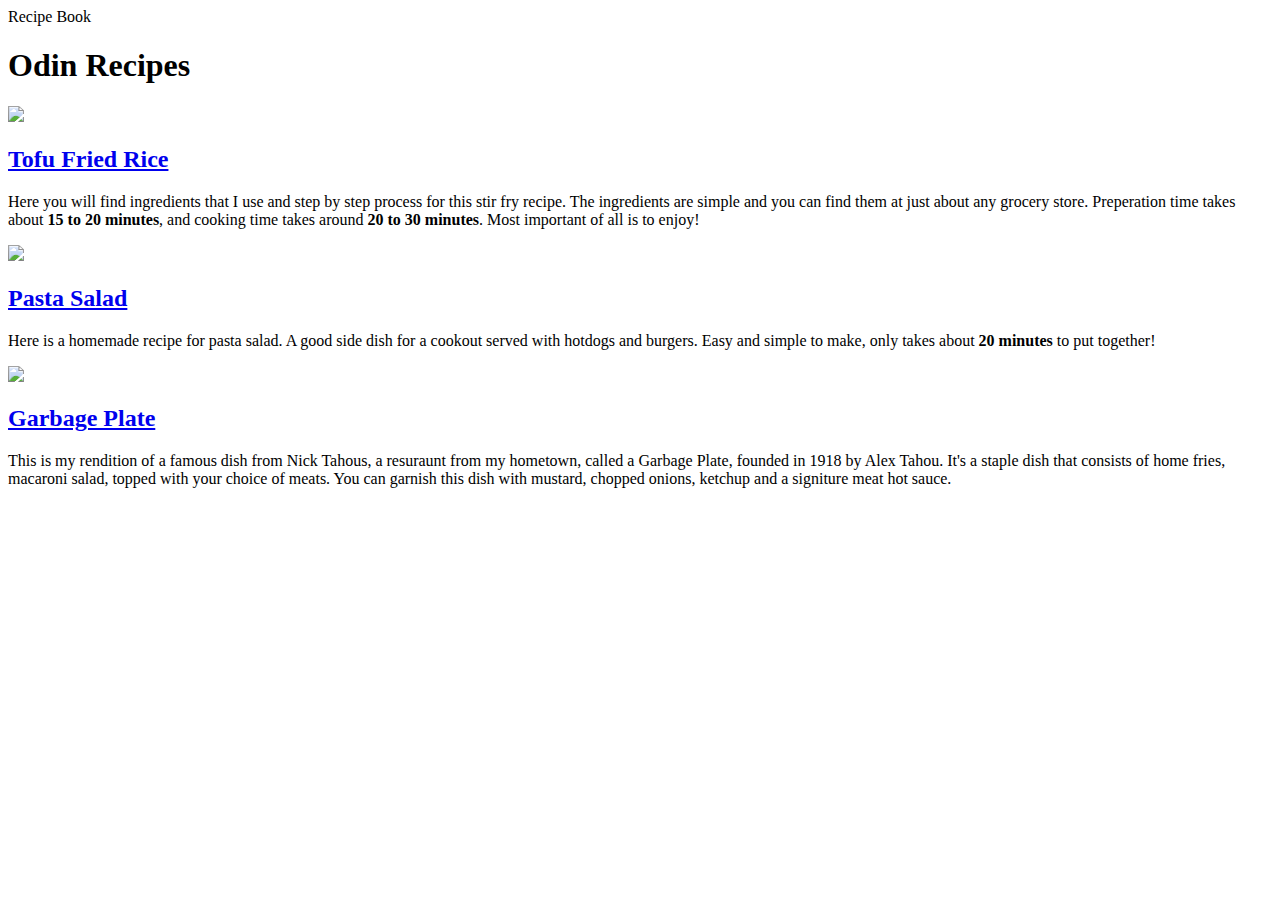
==== index.html @ 2db5d2bf "index.html" ====
<!DOCTYPE html>
<html lang="en">
    <head>
        <meta charset="utf-8"
        <title>Recipe Book</title>
    </head>

    <body>
        <h1>Odin Recipes</h1>
        <img src="odin-recipes/images/stirfry.PNG">
        <h2><a href="recipes/tofu.html">Tofu Fried Rice</a></h2>
            <p>Here you will find ingredients that I use and step by step process for this stir fry recipe.
                The ingredients are simple and you can find them at just about any grocery store. 
                Preperation time takes about <strong>15 to 20 minutes</strong>, and cooking time takes around <strong>20 to 30 minutes</strong>.
                Most important of all is to enjoy!
            </p>

     <p>
        <img src="home/ewokcoder/repos/odin-recipes/images/pastasalad.png">
        <h2><a href="recipes/pastasalad.html">Pasta Salad</a></h2>
            <p>Here is a homemade recipe for pasta salad. A good side dish for a cookout served with hotdogs and burgers.
                Easy and simple to make, only takes about <strong>20 minutes</strong> to put together!
            </p>
        

    </p>

    <p>
        <img src="home/ewokcoder/repos/odin-recipes/images/garbageplate.jpg">
        <h2><a href="recipes/garbageplate.html">Garbage Plate</a></h2>
            <p>This is my rendition of a famous dish from Nick Tahous, a resuraunt from my hometown, called a Garbage Plate, founded in 1918 by Alex Tahou.
                It's a staple dish that consists of home fries, macaroni salad, topped with your choice of meats. 
                You can garnish this dish with mustard, chopped onions, ketchup and a signiture meat hot sauce.
            </p>
        
    
    </p>
    </body>
</html>
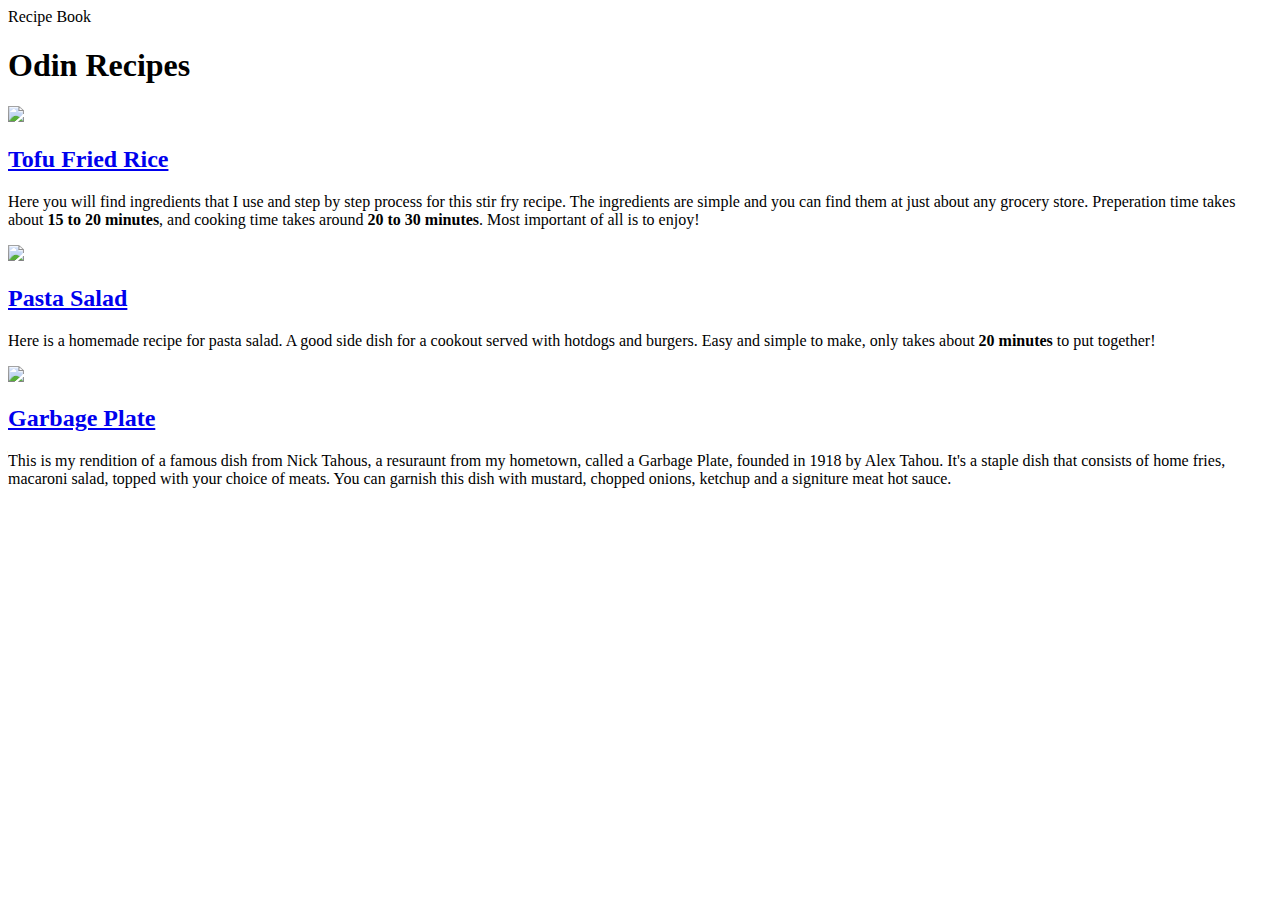
==== commit f25e9a83: "index.html" ====
--- a/index.html
+++ b/index.html
@@ -16,7 +16,7 @@
             </p>
 
      <p>
-        <img src="home/ewokcoder/repos/odin-recipes/images/pastasalad.png">
+        <img src="home/ewokcoder/repos/odin-recipes/images/pastasalad.PNG">
         <h2><a href="recipes/pastasalad.html">Pasta Salad</a></h2>
             <p>Here is a homemade recipe for pasta salad. A good side dish for a cookout served with hotdogs and burgers.
                 Easy and simple to make, only takes about <strong>20 minutes</strong> to put together!
@@ -26,7 +26,7 @@
     </p>
 
     <p>
-        <img src="home/ewokcoder/repos/odin-recipes/images/garbageplate.jpg">
+        <img src="home/ewokcoder/repos/odin-recipes/images/garbageplate.JPG">
         <h2><a href="recipes/garbageplate.html">Garbage Plate</a></h2>
             <p>This is my rendition of a famous dish from Nick Tahous, a resuraunt from my hometown, called a Garbage Plate, founded in 1918 by Alex Tahou.
                 It's a staple dish that consists of home fries, macaroni salad, topped with your choice of meats. 
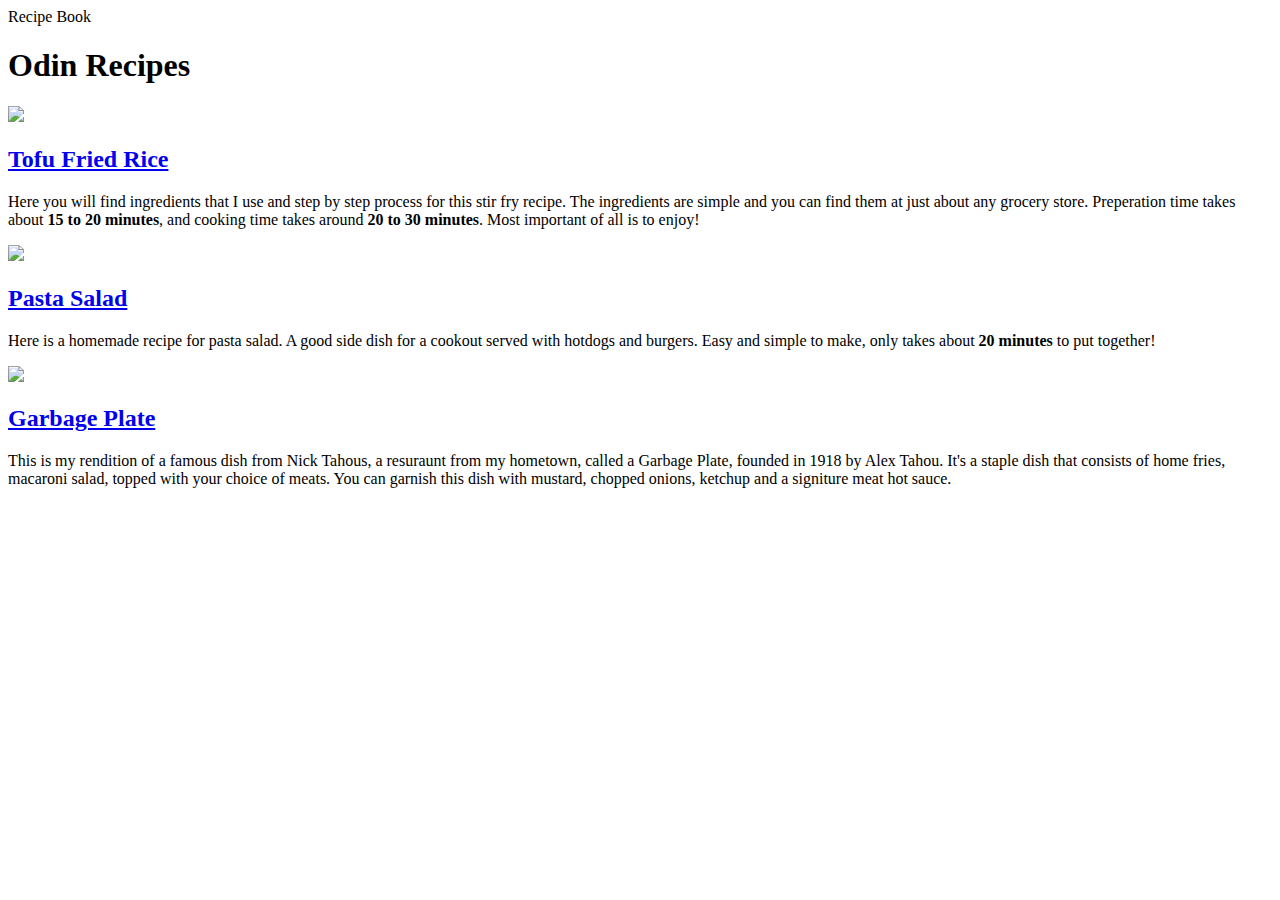
==== commit a7f1fbc8: "index.html" ====
--- a/index.html
+++ b/index.html
@@ -7,7 +7,7 @@
 
     <body>
         <h1>Odin Recipes</h1>
-        <img src="odin-recipes/images/stirfry.PNG">
+        <img src="/home/ewokcoder/repos/odin-recipes/images/stirfry.png">
         <h2><a href="recipes/tofu.html">Tofu Fried Rice</a></h2>
             <p>Here you will find ingredients that I use and step by step process for this stir fry recipe.
                 The ingredients are simple and you can find them at just about any grocery store. 
@@ -16,7 +16,7 @@
             </p>
 
      <p>
-        <img src="home/ewokcoder/repos/odin-recipes/images/pastasalad.PNG">
+        <img src="/home/ewokcoder/repos/odin-recipes/images/pastasalad.png">
         <h2><a href="recipes/pastasalad.html">Pasta Salad</a></h2>
             <p>Here is a homemade recipe for pasta salad. A good side dish for a cookout served with hotdogs and burgers.
                 Easy and simple to make, only takes about <strong>20 minutes</strong> to put together!
@@ -26,7 +26,7 @@
     </p>
 
     <p>
-        <img src="home/ewokcoder/repos/odin-recipes/images/garbageplate.JPG">
+        <img src="/home/ewokcoder/repos/odin-recipes/images/garbageplate.jpg">
         <h2><a href="recipes/garbageplate.html">Garbage Plate</a></h2>
             <p>This is my rendition of a famous dish from Nick Tahous, a resuraunt from my hometown, called a Garbage Plate, founded in 1918 by Alex Tahou.
                 It's a staple dish that consists of home fries, macaroni salad, topped with your choice of meats. 
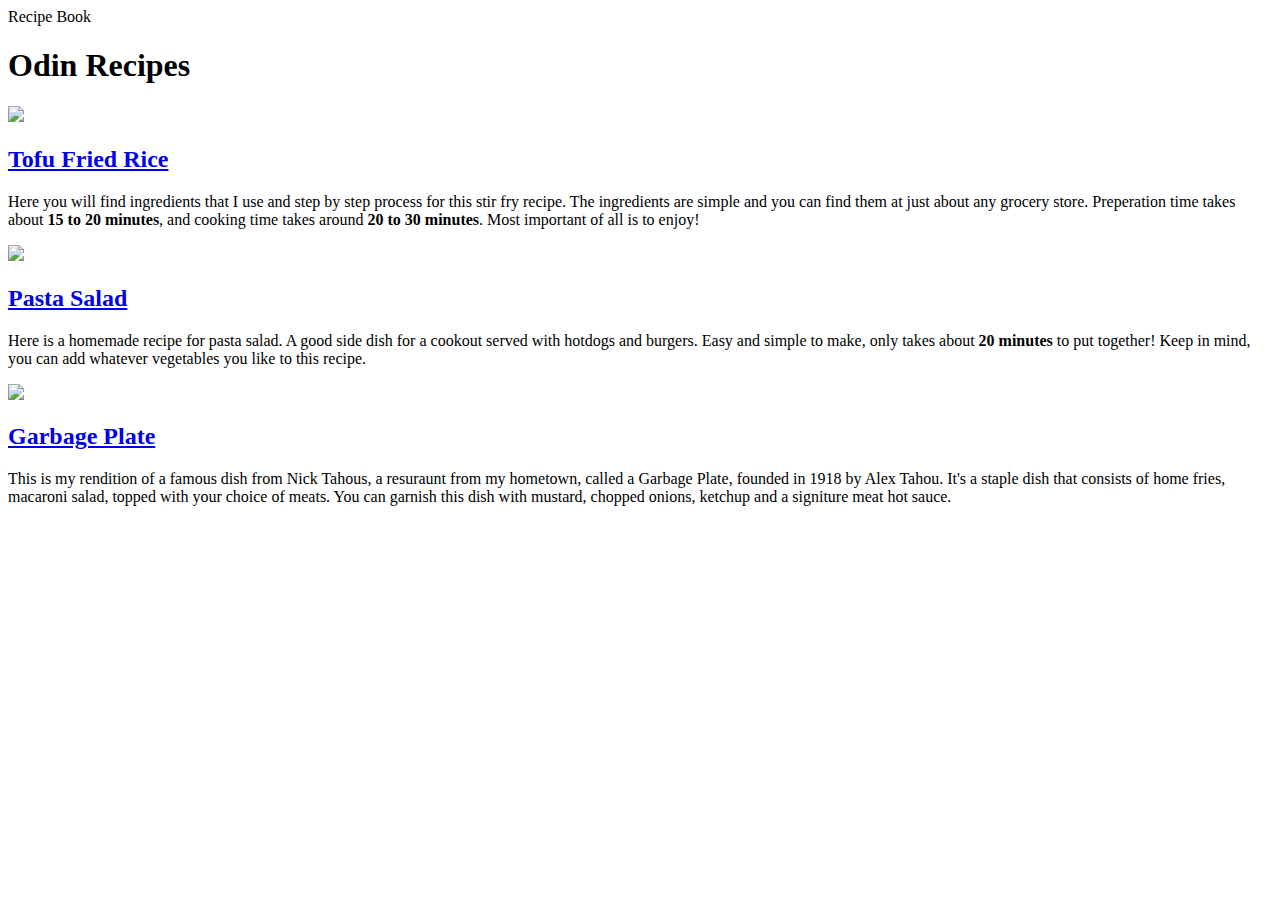
==== commit dec37d50: "index.html" ====
--- a/index.html
+++ b/index.html
@@ -7,7 +7,7 @@
 
     <body>
         <h1>Odin Recipes</h1>
-        <img src="/home/ewokcoder/repos/odin-recipes/images/stirfry.png">
+        <img src="https://thejamlab.co/wp-content/uploads/2022/03/IMG_6744-800x600.png">
         <h2><a href="recipes/tofu.html">Tofu Fried Rice</a></h2>
             <p>Here you will find ingredients that I use and step by step process for this stir fry recipe.
                 The ingredients are simple and you can find them at just about any grocery store. 
@@ -16,17 +16,18 @@
             </p>
 
      <p>
-        <img src="/home/ewokcoder/repos/odin-recipes/images/pastasalad.png">
+        <img src="https://www.goeatgreen.com/wp-content/uploads/2022/01/pasta-salad-vegan-recipe-healthy-cold-best-tasty-easy-quick-vegetarian-meal-prep-veggie-dinner-side-dish-yummy.jpg">
         <h2><a href="recipes/pastasalad.html">Pasta Salad</a></h2>
             <p>Here is a homemade recipe for pasta salad. A good side dish for a cookout served with hotdogs and burgers.
-                Easy and simple to make, only takes about <strong>20 minutes</strong> to put together!
+                Easy and simple to make, only takes about <strong>20 minutes</strong> to put together! Keep in mind, you can add whatever
+                vegetables you like to this recipe.
             </p>
         
 
     </p>
 
     <p>
-        <img src="/home/ewokcoder/repos/odin-recipes/images/garbageplate.jpg">
+        <img src="https://img.huffingtonpost.com/asset/5b9de5312100003100c5b362.jpeg?ops=scalefit_720_noupscale">
         <h2><a href="recipes/garbageplate.html">Garbage Plate</a></h2>
             <p>This is my rendition of a famous dish from Nick Tahous, a resuraunt from my hometown, called a Garbage Plate, founded in 1918 by Alex Tahou.
                 It's a staple dish that consists of home fries, macaroni salad, topped with your choice of meats. 
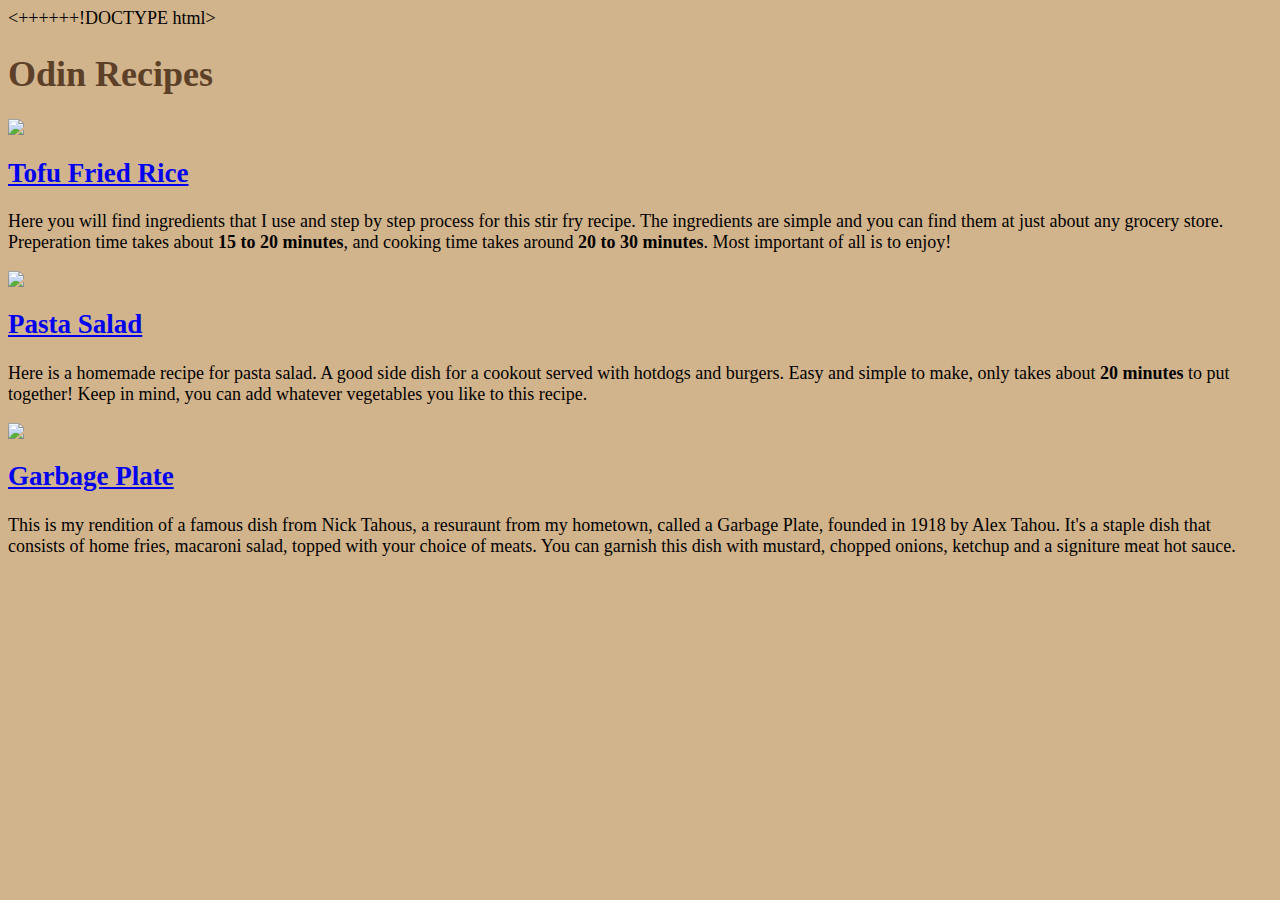
==== commit 4f4c832f: "index.html" ====
--- a/index.html
+++ b/index.html
@@ -1,7 +1,8 @@
-<!DOCTYPE html>
+<++++++!DOCTYPE html>
 <html lang="en">
     <head>
-        <meta charset="utf-8"
+        <link rel="stylesheet" href="style.css">
+        <meta charset="utf-8">
         <title>Recipe Book</title>
     </head>
 
--- a/style.css
+++ b/style.css
@@ -0,0 +1,10 @@
+h1 {
+    color: rgb(92, 64, 40);
+}
+body {
+    background-color:tan;
+    font-size: 18px;
+}
+body .tofu {
+    background-color: aqua;
+}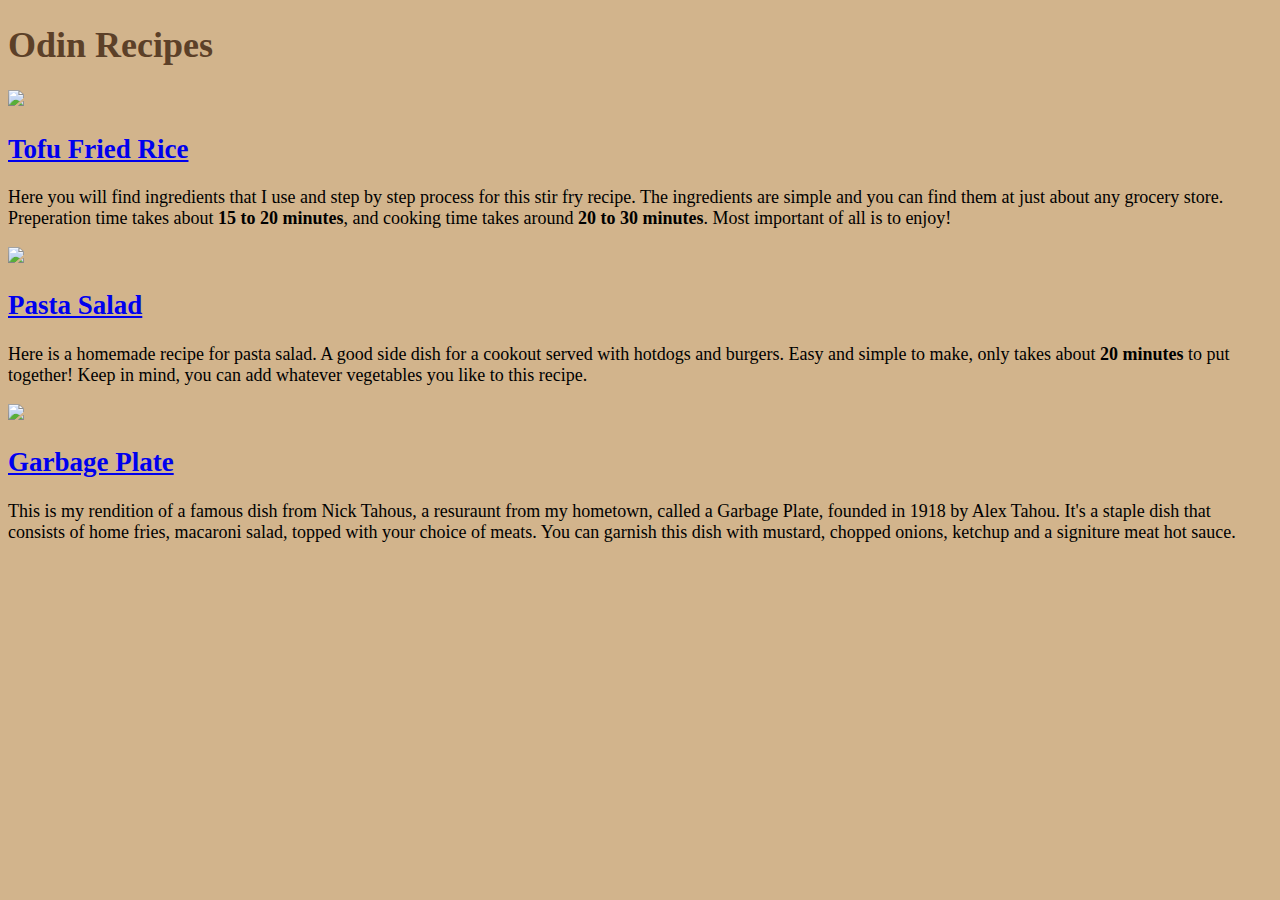
==== commit 7268b5dd: "style.css" ====
--- a/index.html
+++ b/index.html
@@ -1,4 +1,4 @@
-<++++++!DOCTYPE html>
+<!DOCTYPE html>
 <html lang="en">
     <head>
         <link rel="stylesheet" href="style.css">
--- a/style.css
+++ b/style.css
@@ -5,6 +5,3 @@
     background-color:tan;
     font-size: 18px;
 }
-body .tofu {
-    background-color: aqua;
-}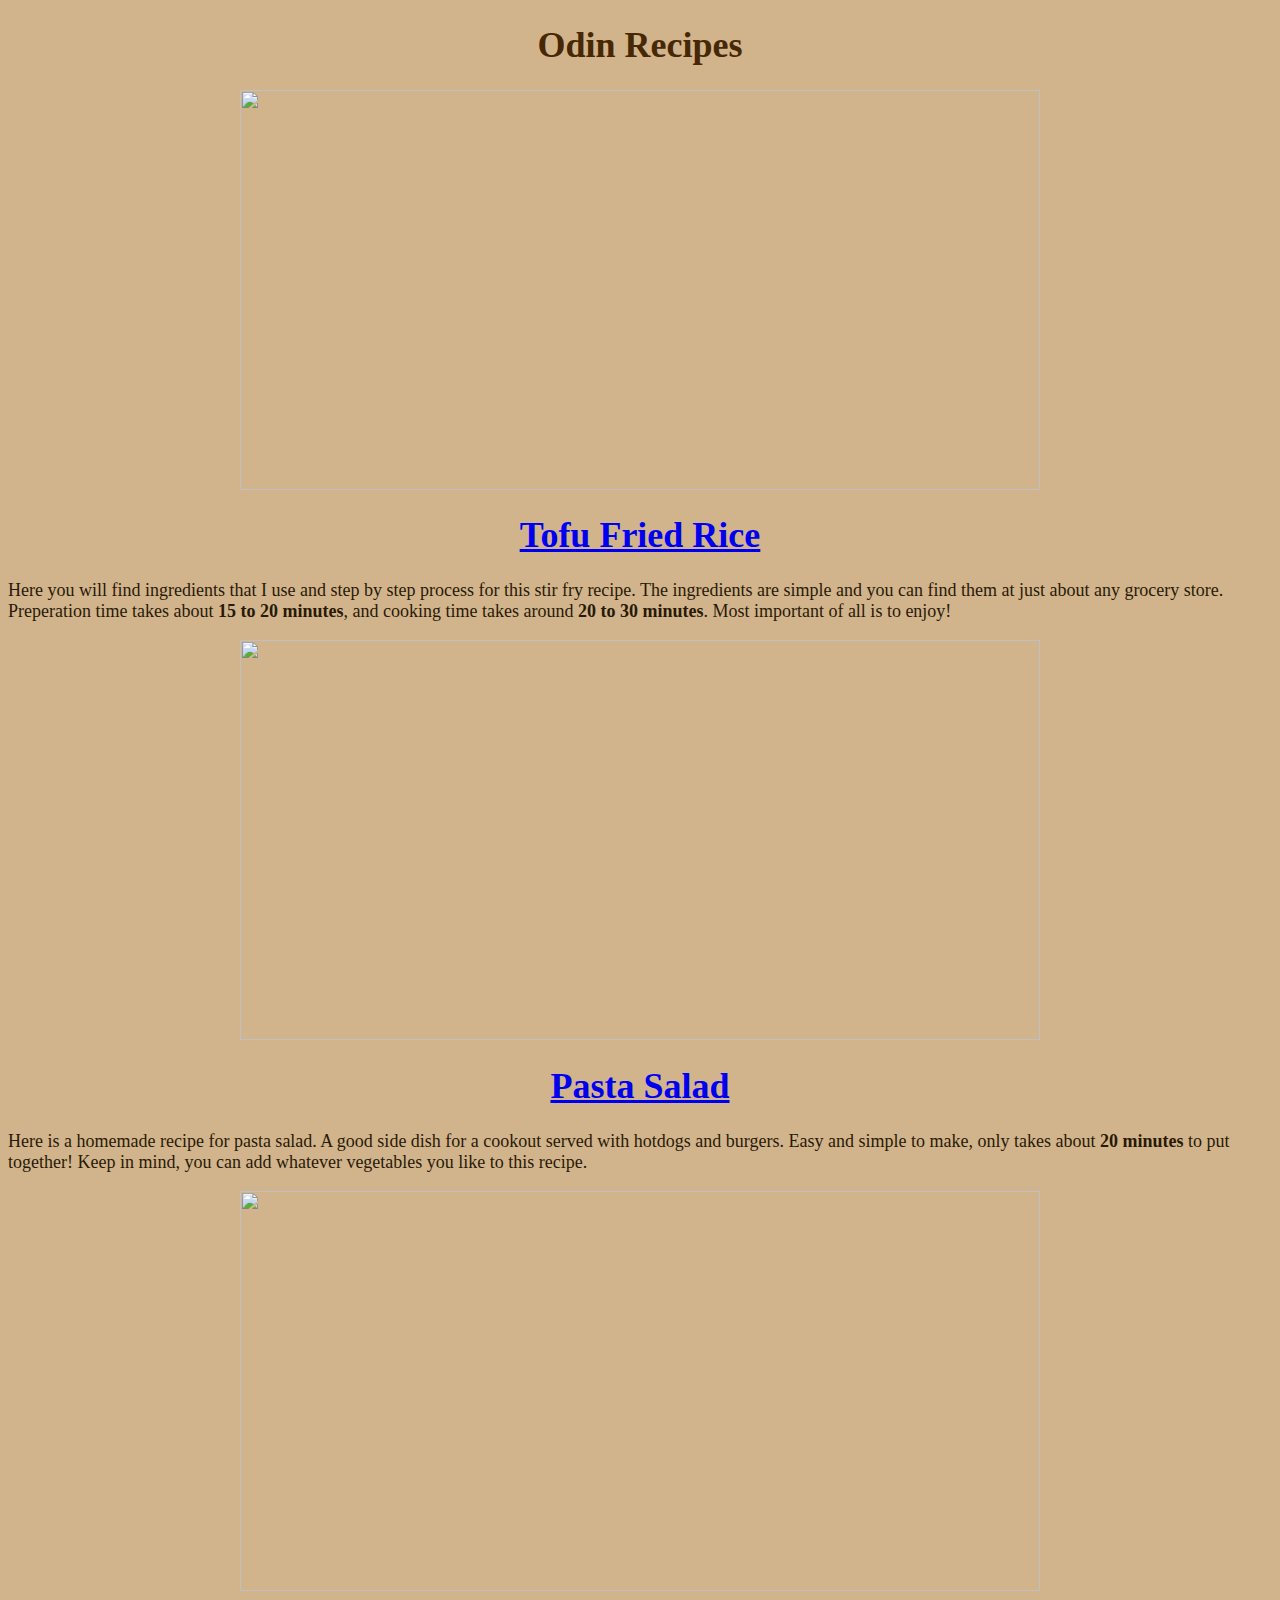
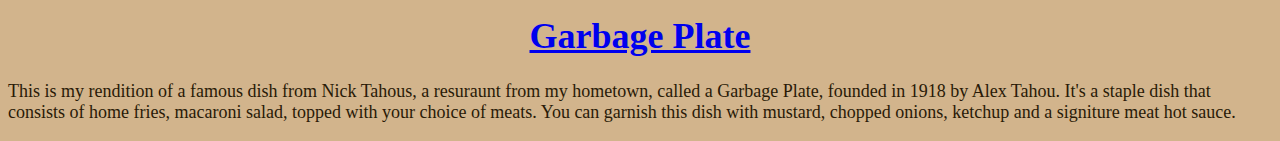
==== commit a352dc07: "index.html" ====
--- a/index.html
+++ b/index.html
@@ -9,7 +9,7 @@
     <body>
         <h1>Odin Recipes</h1>
         <img src="https://thejamlab.co/wp-content/uploads/2022/03/IMG_6744-800x600.png">
-        <h2><a href="recipes/tofu.html">Tofu Fried Rice</a></h2>
+        <h1><a href="recipes/tofu.html">Tofu Fried Rice</a></h1>
             <p>Here you will find ingredients that I use and step by step process for this stir fry recipe.
                 The ingredients are simple and you can find them at just about any grocery store. 
                 Preperation time takes about <strong>15 to 20 minutes</strong>, and cooking time takes around <strong>20 to 30 minutes</strong>.
@@ -18,7 +18,7 @@
 
      <p>
         <img src="https://www.goeatgreen.com/wp-content/uploads/2022/01/pasta-salad-vegan-recipe-healthy-cold-best-tasty-easy-quick-vegetarian-meal-prep-veggie-dinner-side-dish-yummy.jpg">
-        <h2><a href="recipes/pastasalad.html">Pasta Salad</a></h2>
+        <h1><a href="recipes/pastasalad.html">Pasta Salad</a></h1>
             <p>Here is a homemade recipe for pasta salad. A good side dish for a cookout served with hotdogs and burgers.
                 Easy and simple to make, only takes about <strong>20 minutes</strong> to put together! Keep in mind, you can add whatever
                 vegetables you like to this recipe.
@@ -29,7 +29,7 @@
 
     <p>
         <img src="https://img.huffingtonpost.com/asset/5b9de5312100003100c5b362.jpeg?ops=scalefit_720_noupscale">
-        <h2><a href="recipes/garbageplate.html">Garbage Plate</a></h2>
+        <h1><a href="recipes/garbageplate.html">Garbage Plate</a></h1>
             <p>This is my rendition of a famous dish from Nick Tahous, a resuraunt from my hometown, called a Garbage Plate, founded in 1918 by Alex Tahou.
                 It's a staple dish that consists of home fries, macaroni salad, topped with your choice of meats. 
                 You can garnish this dish with mustard, chopped onions, ketchup and a signiture meat hot sauce.
--- a/style.css
+++ b/style.css
@@ -1,7 +1,23 @@
 h1 {
-    color: rgb(92, 64, 40);
+    color: rgb(71, 40, 4);
+    text-align: center;
+}
+h2 {
+    color: rgb(71, 40, 4);
 }
 body {
     background-color:tan;
     font-size: 18px;
+    color: rgb(41, 26, 7);
 }
+img {
+    height: 400px;
+    width: 800px;
+    object-fit: cover;
+    display: block;
+    margin-left: auto;
+    margin-right: auto;
+}
+#step {
+    text-align: left;
+}